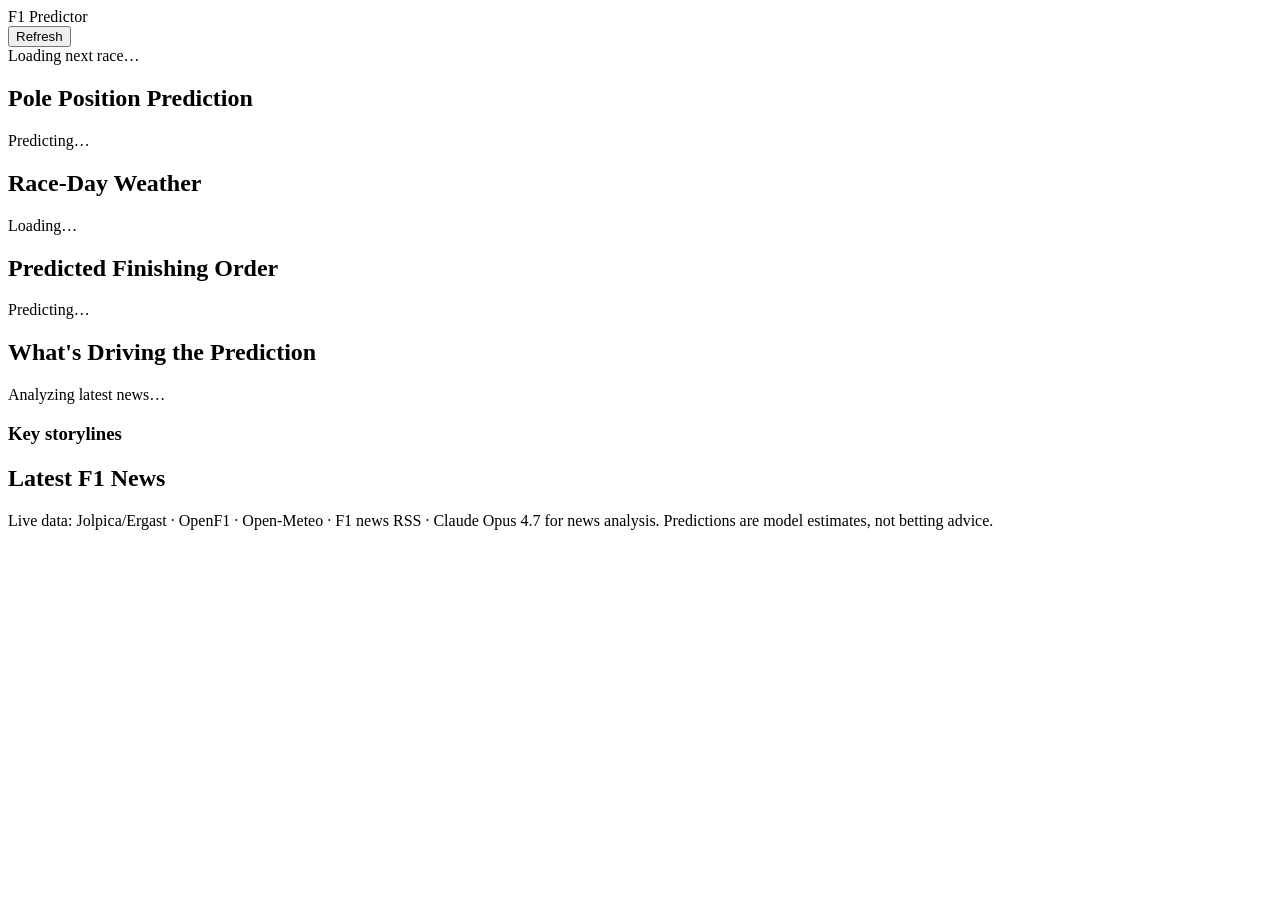
==== frontend/index.html @ bf9a6216 "Add F1 prediction app: race + pole forecasting from live data Predicts the order of driver finishes " ====
<!doctype html>
<html lang="en">
  <head>
    <meta charset="utf-8" />
    <meta name="viewport" content="width=device-width, initial-scale=1" />
    <title>F1 Predictor</title>
    <link rel="stylesheet" href="/static/style.css" />
  </head>
  <body>
    <header>
      <div class="brand">
        <span class="logo">F1</span>
        <span class="title">Predictor</span>
      </div>
      <button id="refresh" class="refresh-btn" title="Refresh prediction">
        <span class="refresh-label">Refresh</span>
      </button>
    </header>

    <main>
      <section id="race-banner" class="card race-banner">
        <div class="race-banner-loading">Loading next race…</div>
      </section>

      <section class="grid-two">
        <div id="pole-card" class="card pole-card">
          <h2>Pole Position Prediction</h2>
          <div class="card-loading">Predicting…</div>
        </div>

        <div id="weather-card" class="card weather-card">
          <h2>Race-Day Weather</h2>
          <div class="card-loading">Loading…</div>
        </div>
      </section>

      <section class="card">
        <h2>Predicted Finishing Order</h2>
        <p class="muted" id="model-meta"></p>
        <div id="race-table-wrap">
          <div class="card-loading">Predicting…</div>
        </div>
      </section>

      <section class="card">
        <h2>What's Driving the Prediction</h2>
        <p id="narrative" class="narrative muted">Analyzing latest news…</p>
        <h3>Key storylines</h3>
        <ul id="storylines"></ul>
      </section>

      <section class="card">
        <h2>Latest F1 News</h2>
        <ul id="news-list"></ul>
      </section>
    </main>

    <footer>
      <p class="muted">
        Live data: Jolpica/Ergast · OpenF1 · Open-Meteo · F1 news RSS · Claude
        Opus 4.7 for news analysis. Predictions are model estimates, not
        betting advice.
      </p>
    </footer>

    <script src="/static/app.js"></script>
  </body>
</html>
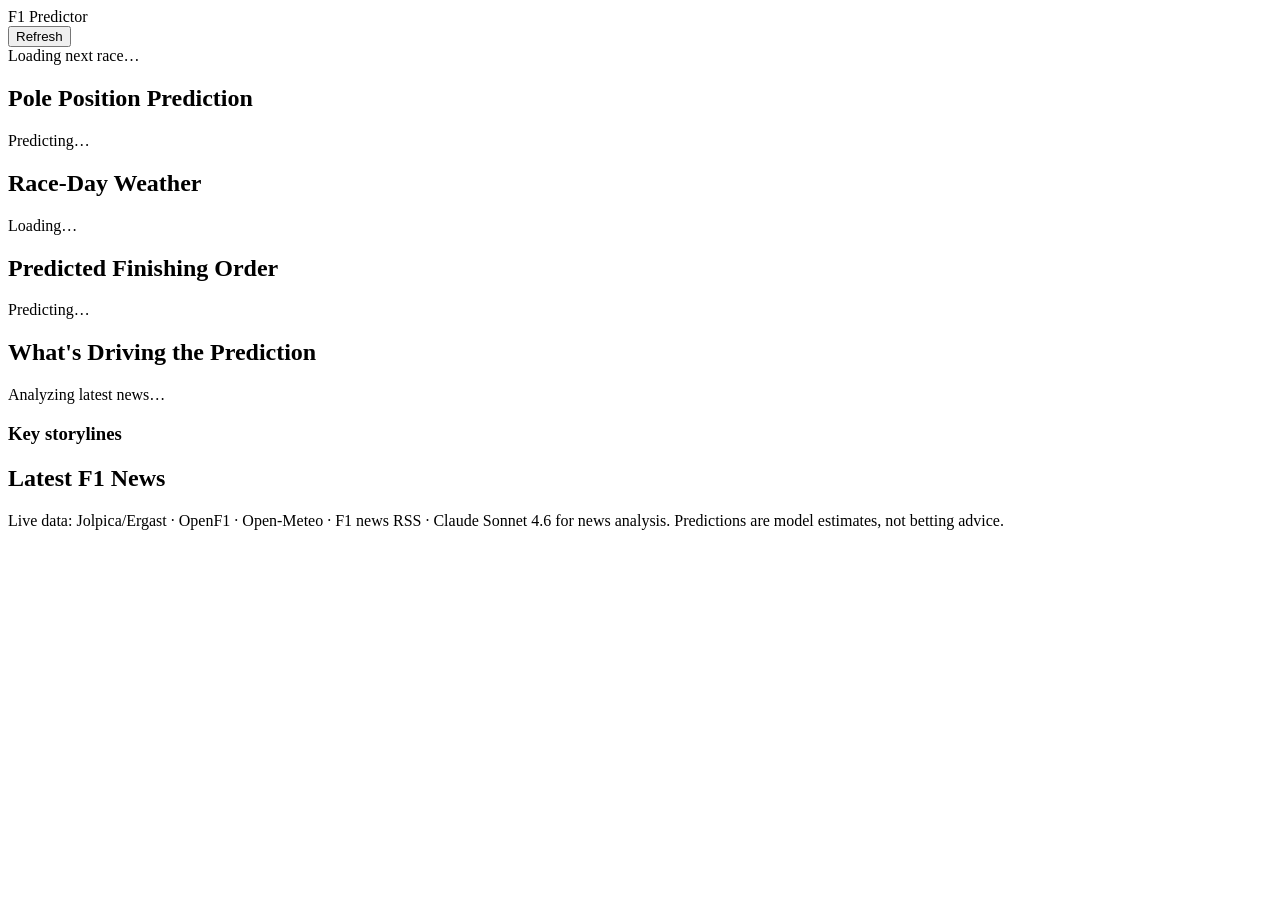
==== commit 15948074: "Switch news analysis model to claude-sonnet-4-6 Reduces cost from ~$15-18/month to ~$9-10/month at t" ====
--- a/frontend/index.html
+++ b/frontend/index.html
@@ -58,7 +58,7 @@
     <footer>
       <p class="muted">
         Live data: Jolpica/Ergast · OpenF1 · Open-Meteo · F1 news RSS · Claude
-        Opus 4.7 for news analysis. Predictions are model estimates, not
+        Sonnet 4.6 for news analysis. Predictions are model estimates, not
         betting advice.
       </p>
     </footer>
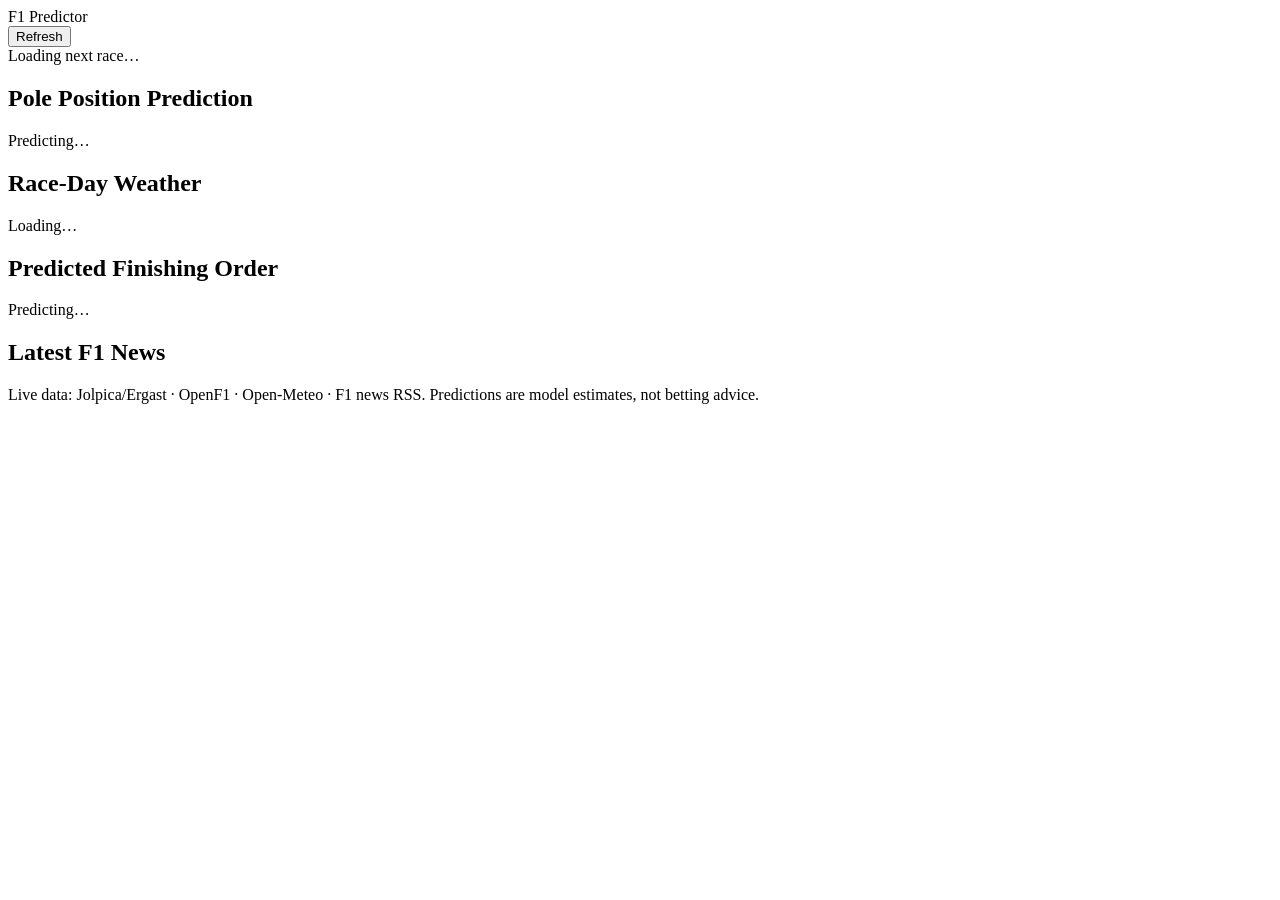
==== commit c2a4fd8b: "Remove Claude-powered news analysis News-derived per-driver factors required Anthropic API credits s" ====
--- a/frontend/index.html
+++ b/frontend/index.html
@@ -43,13 +43,6 @@
       </section>
 
       <section class="card">
-        <h2>What's Driving the Prediction</h2>
-        <p id="narrative" class="narrative muted">Analyzing latest news…</p>
-        <h3>Key storylines</h3>
-        <ul id="storylines"></ul>
-      </section>
-
-      <section class="card">
         <h2>Latest F1 News</h2>
         <ul id="news-list"></ul>
       </section>
@@ -57,9 +50,8 @@
 
     <footer>
       <p class="muted">
-        Live data: Jolpica/Ergast · OpenF1 · Open-Meteo · F1 news RSS · Claude
-        Sonnet 4.6 for news analysis. Predictions are model estimates, not
-        betting advice.
+        Live data: Jolpica/Ergast · OpenF1 · Open-Meteo · F1 news RSS.
+        Predictions are model estimates, not betting advice.
       </p>
     </footer>
 
